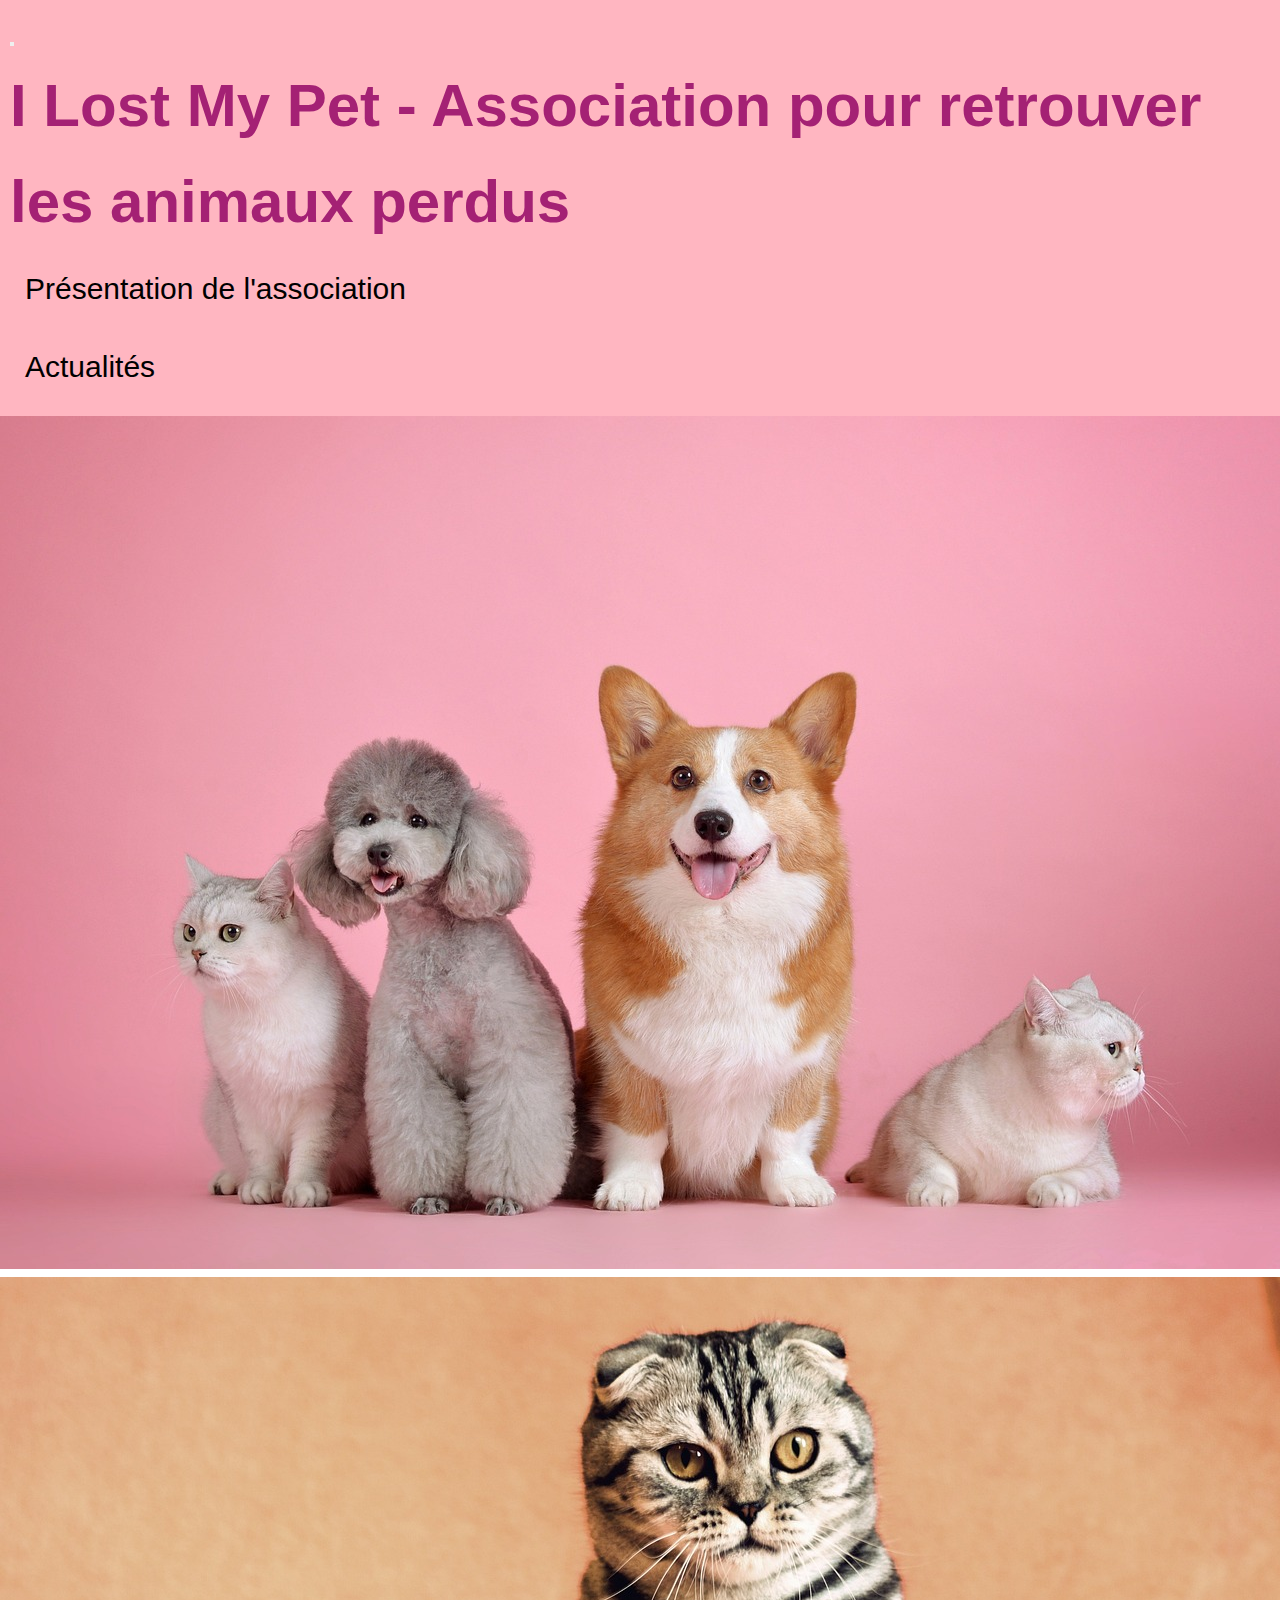
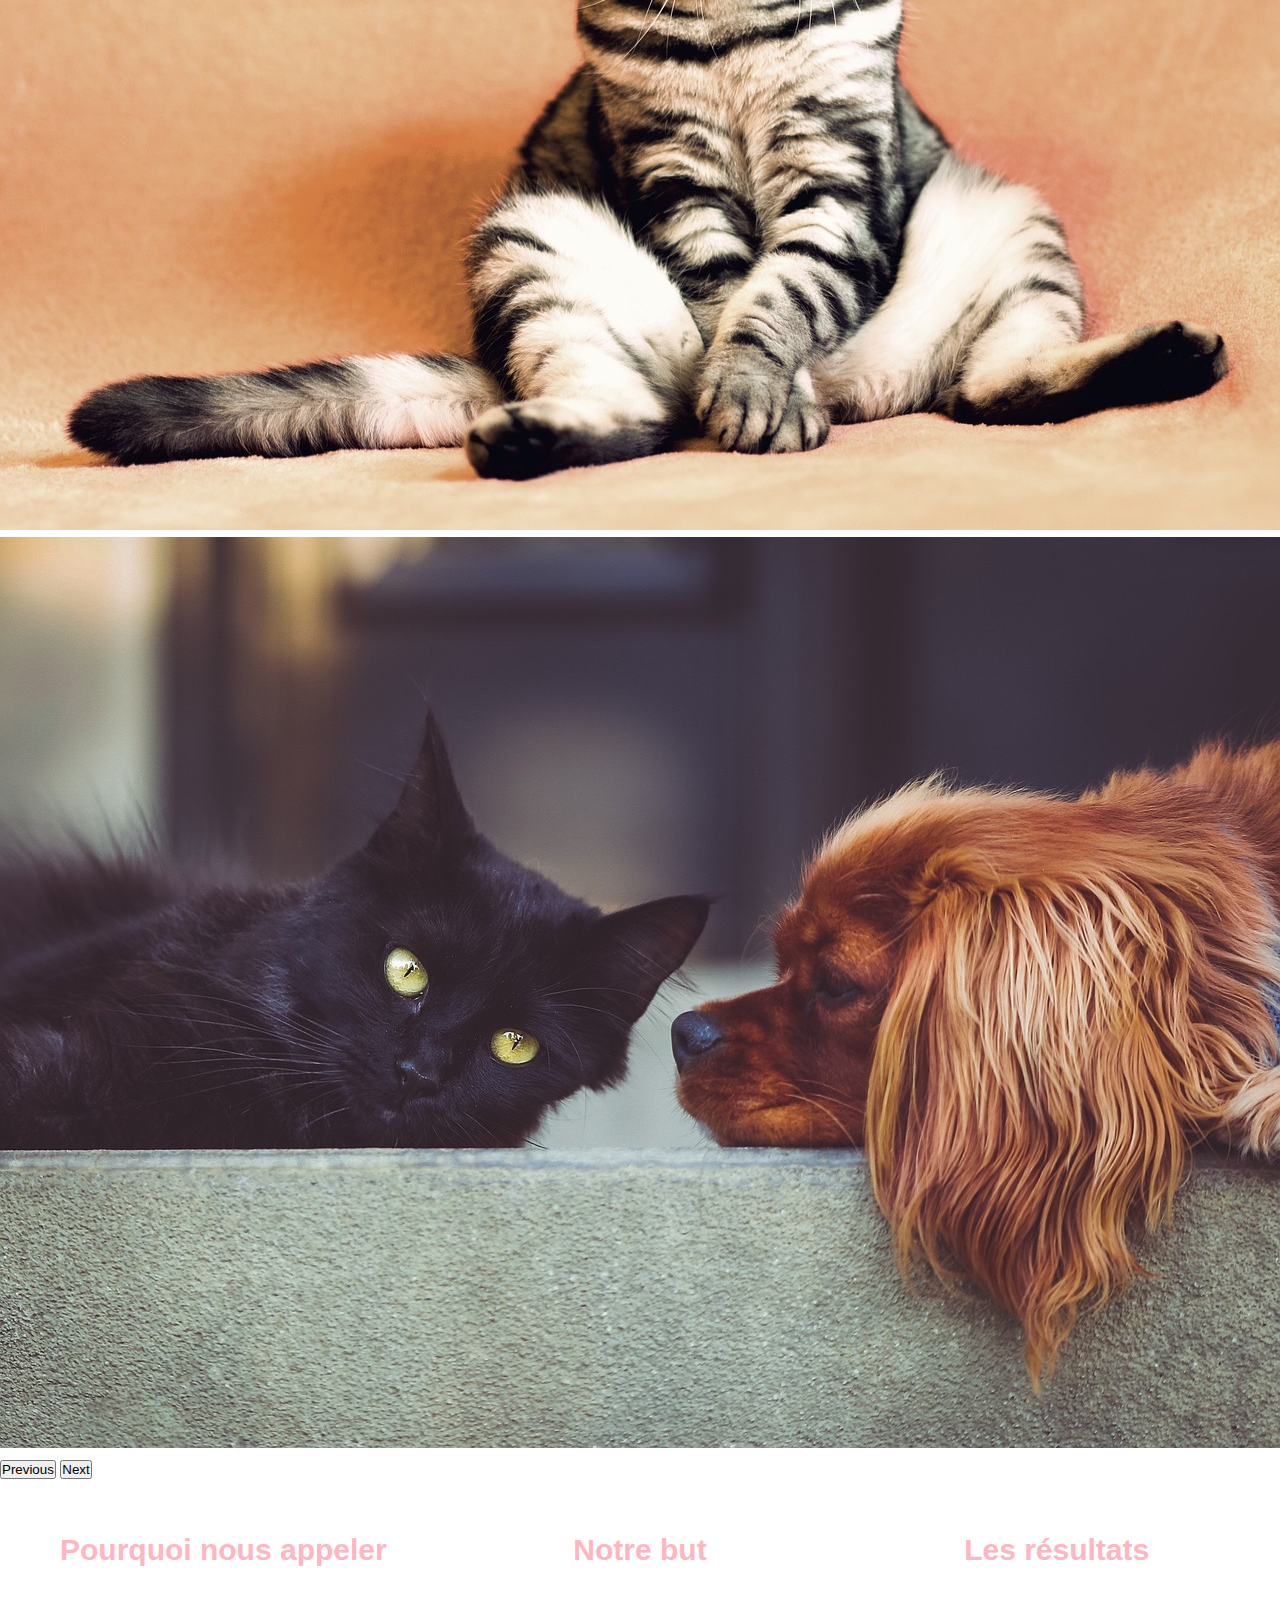
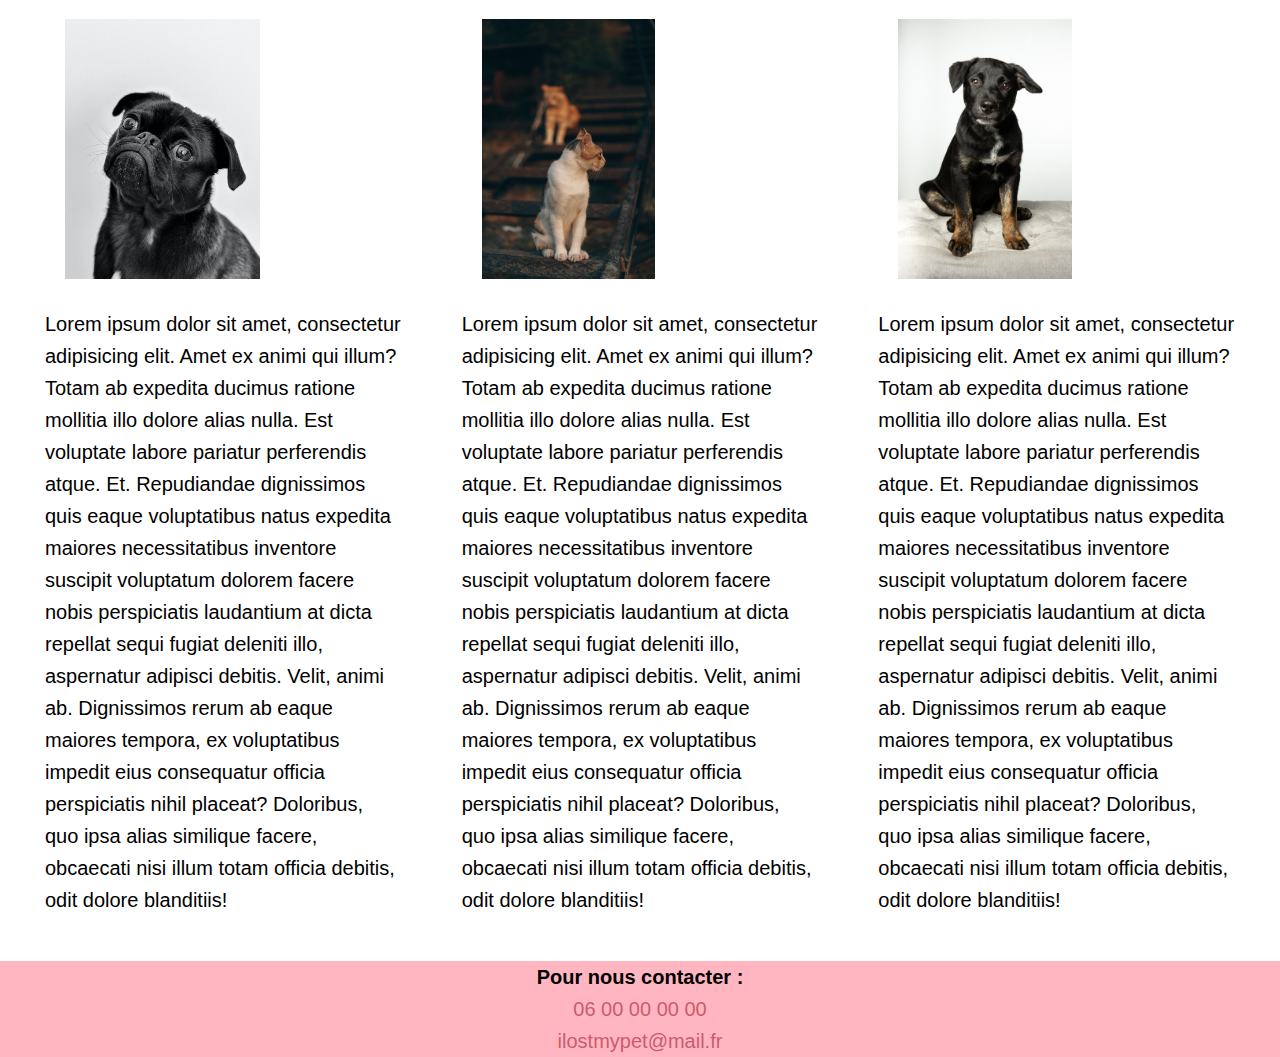
==== news.html @ bb2fd6a1 "add new file news.html and css changed" ====
<!DOCTYPE html>
<html lang="en">
<head>
  <meta charset="UTF-8">
  <meta name="viewport" content="width=device-width, initial-scale=1.0">
  <link rel="stylesheet" href="./style.css">
  <link href="https://cdn.jsdelivr.net/npm/bootstrap@5.3.2/dist/css/bootstrap.min.css" rel="stylesheet" integrity="sha384-T3c6CoIi6uLrA9TneNEoa7RxnatzjcDSCmG1MXxSR1GAsXEV/Dwwykc2MPK8M2HN" crossorigin="anonymous">
  <script src="https://cdn.jsdelivr.net/npm/bootstrap@5.3.2/dist/js/bootstrap.bundle.min.js" integrity="sha384-C6RzsynM9kWDrMNeT87bh95OGNyZPhcTNXj1NW7RuBCsyN/o0jlpcV8Qyq46cDfL" crossorigin="anonymous"></script>
  <title>I Lost My Pet - Association d'aide pour les animaux perdus</title>
</head>
<body>
  <header>
    <nav class="navbar navbar-expand-lg bg-body-tertiary">
      <div class="container-fluid">
        <button class="navbar-toggler" type="button" data-bs-toggle="collapse" data-bs-target="#navbarTogglerDemo01" aria-controls="navbarTogglerDemo01" aria-expanded="false" aria-label="Toggle navigation">
          <span class="navbar-toggler-icon"></span>
        </button>
        <h1>I Lost My Pet - Association pour retrouver les animaux perdus</h1>
        <div class="collapse navbar-collapse" id="navbarTogglerDemo01">
          <ul class="navbar-nav me-auto mb-2 mb-lg-0">
            <li class="nav-item">
              <a class="nav-link active" aria-current="page" href="#">Présentation de l'association</a>
            </li>
            <li class="nav-item">
              <a class="nav-link" href="news.html">Actualités</a>
            </li>
          </ul>
        </div>
      </div>
    </nav>
  </header>
  <main>
    <div id="carouselExample" class="carousel slide">
      <div class="carousel-inner">
        <div class="carousel-item active">
          <img src="./img/pets-3715733_1280.jpg" class="d-block w-100" alt="image de plusieurs animaux de compagnie">
        </div>
        <div class="carousel-item">
          <img src="./img/cat-2934720_1280.jpg" class="d-block w-100" alt="photo d'un chat">
        </div>
        <div class="carousel-item">
          <img src="./img/dog-2606759_1280.jpg" class="d-block w-100" alt="photo d'un chien">
        </div>
      </div>
      <button class="carousel-control-prev" type="button" data-bs-target="#carouselExample" data-bs-slide="prev">
        <span class="carousel-control-prev-icon" aria-hidden="true"></span>
        <span class="visually-hidden">Previous</span>
      </button>
      <button class="carousel-control-next" type="button" data-bs-target="#carouselExample" data-bs-slide="next">
        <span class="carousel-control-next-icon" aria-hidden="true"></span>
        <span class="visually-hidden">Next</span>
      </button>
    </div>
    <div class="contain">
      <article class="article__association">
        <h2>Pourquoi nous appeler</h2>
        <img src="./img/pexels-charles-1851164.jpg" alt="photo d'un autre chien" class="picture">
        <div>
          Lorem ipsum dolor sit amet, consectetur adipisicing elit. Amet ex animi qui illum? Totam ab expedita ducimus ratione mollitia illo dolore alias nulla. Est voluptate labore pariatur perferendis atque. Et.
          Repudiandae dignissimos quis eaque voluptatibus natus expedita maiores necessitatibus inventore suscipit voluptatum dolorem facere nobis perspiciatis laudantium at dicta repellat sequi fugiat deleniti illo, aspernatur adipisci debitis. Velit, animi ab.
          Dignissimos rerum ab eaque maiores tempora, ex voluptatibus impedit eius consequatur officia perspiciatis nihil placeat? Doloribus, quo ipsa alias similique facere, obcaecati nisi illum totam officia debitis, odit dolore blanditiis!
        </div>
      </article>
      <article class="article__association">
        <h2>Notre but</h2>
        <img src="./img/pexels-emir-kaan-okutan-2255564.jpg" alt="photo de deux chats dehors" class="picture">
        <div>
          Lorem ipsum dolor sit amet, consectetur adipisicing elit. Amet ex animi qui illum? Totam ab expedita ducimus ratione mollitia illo dolore alias nulla. Est voluptate labore pariatur perferendis atque. Et.
          Repudiandae dignissimos quis eaque voluptatibus natus expedita maiores necessitatibus inventore suscipit voluptatum dolorem facere nobis perspiciatis laudantium at dicta repellat sequi fugiat deleniti illo, aspernatur adipisci debitis. Velit, animi ab.
          Dignissimos rerum ab eaque maiores tempora, ex voluptatibus impedit eius consequatur officia perspiciatis nihil placeat? Doloribus, quo ipsa alias similique facere, obcaecati nisi illum totam officia debitis, odit dolore blanditiis!
        </div>
      </article>
      <article class="article__association">
        <h2>Les résultats</h2>
        <img src="./img/pexels-sharon-snider-15175668.jpg" alt="photo d'un troisième chien" class="picture">
        <div>
          Lorem ipsum dolor sit amet, consectetur adipisicing elit. Amet ex animi qui illum? Totam ab expedita ducimus ratione mollitia illo dolore alias nulla. Est voluptate labore pariatur perferendis atque. Et.
          Repudiandae dignissimos quis eaque voluptatibus natus expedita maiores necessitatibus inventore suscipit voluptatum dolorem facere nobis perspiciatis laudantium at dicta repellat sequi fugiat deleniti illo, aspernatur adipisci debitis. Velit, animi ab.
          Dignissimos rerum ab eaque maiores tempora, ex voluptatibus impedit eius consequatur officia perspiciatis nihil placeat? Doloribus, quo ipsa alias similique facere, obcaecati nisi illum totam officia debitis, odit dolore blanditiis!
        </div>
      </article>
      </div>
    </div>
  </main>
  <footer class="footer">
    <p>Pour nous contacter :</p>
    <a href="tel:0600000000">06 00 00 00 00</a>
    <a class="mail" href="mailto:mail.fr">ilostmypet@mail.fr</a>
  </footer>
  <noscript>
    <p>Merci d'activer JavaScript afin de pouvoir bénéficier de toutes les fonctionnalités de notre site.</p>
  </noscript>
</body>
</html>
---- style.css ----
/* elements */

* {
  margin: 0;
  padding: 0;
  box-sizing: border-box;
}

a {
  color: initial;
  text-decoration: none;
}

/* general */

html {
  font-size: 62.5%;
}

body {
  font-family: 'Montserrat','Roboto', 'Arial', sans-serif;
  line-height: 1.6;
  width: 100vw;
  word-wrap: break-word;
  font-size: 1.6rem;
}

/* header */

header {
  background-color: lightpink;
  font-size: 3rem;
  display: flex;
  align-items: center;
  padding: 1rem;
  color: rgb(164, 33, 116)
}

.nav-item {
  padding: 1.5rem;
}

/* main */ 

article > h2 {
  color: lightpink;
  text-align: center;
  padding-bottom: 2.5rem;
}
.article__association {
  padding: 2.5rem;
}  

.contain {
  display: flex;
  font-size: 2rem;
  gap: 1rem;
  margin: 2rem;
}

.contain > article > .picture {
  max-width: 300px;
  max-height: 300px;
  width: auto;
  height: auto;
  padding: 2rem;
  align-items: center;
}

.footer {
  background: lightpink;
}

footer > a {
  color: initial;
  text-decoration: none;
  display: flex;
  justify-content: space-evenly;
  font-size: 2rem;
  color: rgb(204, 91, 110);
}

p {
  font-size: 2rem;
  text-align: center;
  font-weight: bold;
}

@media screen and (max-width: 1024px) {
  .contain {
    flex-flow: column;
  }
  .article__association {
    display: flex;
    flex-direction: row;
  }
}
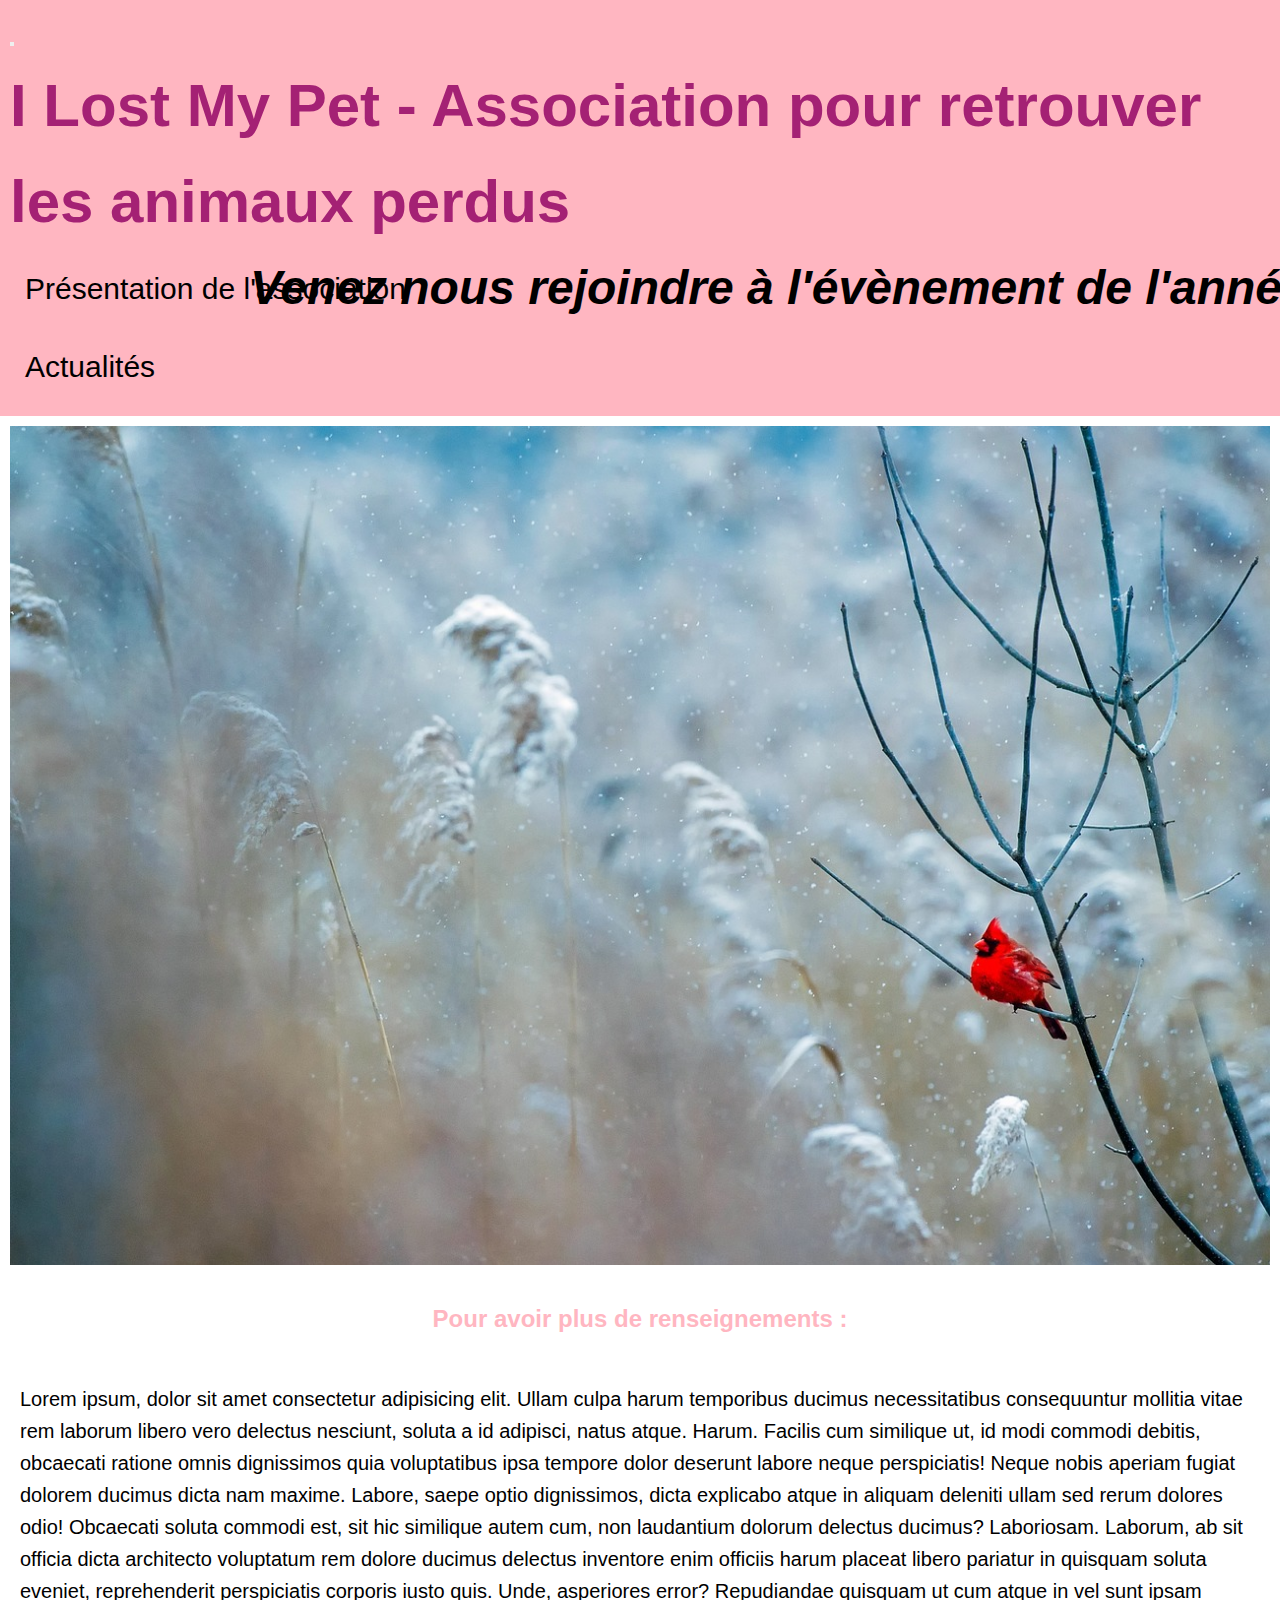
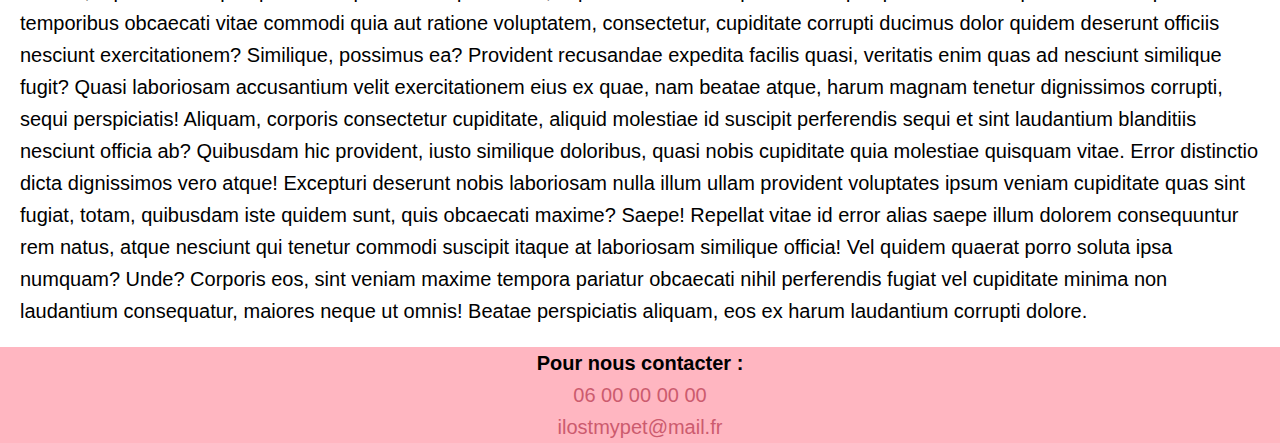
==== commit 39ed8ae6: "project soon finished" ====
--- a/news.html
+++ b/news.html
@@ -19,7 +19,7 @@
         <div class="collapse navbar-collapse" id="navbarTogglerDemo01">
           <ul class="navbar-nav me-auto mb-2 mb-lg-0">
             <li class="nav-item">
-              <a class="nav-link active" aria-current="page" href="#">Présentation de l'association</a>
+              <a class="nav-link active" aria-current="page" href="index.html">Présentation de l'association</a>
             </li>
             <li class="nav-item">
               <a class="nav-link" href="news.html">Actualités</a>
@@ -30,56 +30,24 @@
     </nav>
   </header>
   <main>
-    <div id="carouselExample" class="carousel slide">
-      <div class="carousel-inner">
-        <div class="carousel-item active">
-          <img src="./img/pets-3715733_1280.jpg" class="d-block w-100" alt="image de plusieurs animaux de compagnie">
-        </div>
-        <div class="carousel-item">
-          <img src="./img/cat-2934720_1280.jpg" class="d-block w-100" alt="photo d'un chat">
-        </div>
-        <div class="carousel-item">
-          <img src="./img/dog-2606759_1280.jpg" class="d-block w-100" alt="photo d'un chien">
-        </div>
+    <div class="picture__news">
+      <img src="./img/cardinal-1884283_1280.jpg" alt="photo de l'évènement" class="picture__news__center">
+      <div class="texte__picture">
+        <blockquote>Venez nous rejoindre à l'évènement de l'année</blockquote><br>
       </div>
-      <button class="carousel-control-prev" type="button" data-bs-target="#carouselExample" data-bs-slide="prev">
-        <span class="carousel-control-prev-icon" aria-hidden="true"></span>
-        <span class="visually-hidden">Previous</span>
-      </button>
-      <button class="carousel-control-next" type="button" data-bs-target="#carouselExample" data-bs-slide="next">
-        <span class="carousel-control-next-icon" aria-hidden="true"></span>
-        <span class="visually-hidden">Next</span>
-      </button>
     </div>
-    <div class="contain">
-      <article class="article__association">
-        <h2>Pourquoi nous appeler</h2>
-        <img src="./img/pexels-charles-1851164.jpg" alt="photo d'un autre chien" class="picture">
-        <div>
-          Lorem ipsum dolor sit amet, consectetur adipisicing elit. Amet ex animi qui illum? Totam ab expedita ducimus ratione mollitia illo dolore alias nulla. Est voluptate labore pariatur perferendis atque. Et.
-          Repudiandae dignissimos quis eaque voluptatibus natus expedita maiores necessitatibus inventore suscipit voluptatum dolorem facere nobis perspiciatis laudantium at dicta repellat sequi fugiat deleniti illo, aspernatur adipisci debitis. Velit, animi ab.
-          Dignissimos rerum ab eaque maiores tempora, ex voluptatibus impedit eius consequatur officia perspiciatis nihil placeat? Doloribus, quo ipsa alias similique facere, obcaecati nisi illum totam officia debitis, odit dolore blanditiis!
-        </div>
-      </article>
-      <article class="article__association">
-        <h2>Notre but</h2>
-        <img src="./img/pexels-emir-kaan-okutan-2255564.jpg" alt="photo de deux chats dehors" class="picture">
-        <div>
-          Lorem ipsum dolor sit amet, consectetur adipisicing elit. Amet ex animi qui illum? Totam ab expedita ducimus ratione mollitia illo dolore alias nulla. Est voluptate labore pariatur perferendis atque. Et.
-          Repudiandae dignissimos quis eaque voluptatibus natus expedita maiores necessitatibus inventore suscipit voluptatum dolorem facere nobis perspiciatis laudantium at dicta repellat sequi fugiat deleniti illo, aspernatur adipisci debitis. Velit, animi ab.
-          Dignissimos rerum ab eaque maiores tempora, ex voluptatibus impedit eius consequatur officia perspiciatis nihil placeat? Doloribus, quo ipsa alias similique facere, obcaecati nisi illum totam officia debitis, odit dolore blanditiis!
-        </div>
-      </article>
-      <article class="article__association">
-        <h2>Les résultats</h2>
-        <img src="./img/pexels-sharon-snider-15175668.jpg" alt="photo d'un troisième chien" class="picture">
-        <div>
-          Lorem ipsum dolor sit amet, consectetur adipisicing elit. Amet ex animi qui illum? Totam ab expedita ducimus ratione mollitia illo dolore alias nulla. Est voluptate labore pariatur perferendis atque. Et.
-          Repudiandae dignissimos quis eaque voluptatibus natus expedita maiores necessitatibus inventore suscipit voluptatum dolorem facere nobis perspiciatis laudantium at dicta repellat sequi fugiat deleniti illo, aspernatur adipisci debitis. Velit, animi ab.
-          Dignissimos rerum ab eaque maiores tempora, ex voluptatibus impedit eius consequatur officia perspiciatis nihil placeat? Doloribus, quo ipsa alias similique facere, obcaecati nisi illum totam officia debitis, odit dolore blanditiis!
-        </div>
-      </article>
-      </div>
+    <h2>Pour avoir plus de renseignements :</h2>
+    <div class="invitation">
+      Lorem ipsum, dolor sit amet consectetur adipisicing elit. Ullam culpa harum temporibus ducimus necessitatibus consequuntur mollitia vitae rem laborum libero vero delectus nesciunt, soluta a id adipisci, natus atque. Harum.
+      Facilis cum similique ut, id modi commodi debitis, obcaecati ratione omnis dignissimos quia voluptatibus ipsa tempore dolor deserunt labore neque perspiciatis! Neque nobis aperiam fugiat dolorem ducimus dicta nam maxime.
+      Labore, saepe optio dignissimos, dicta explicabo atque in aliquam deleniti ullam sed rerum dolores odio! Obcaecati soluta commodi est, sit hic similique autem cum, non laudantium dolorum delectus ducimus? Laboriosam.
+      Laborum, ab sit officia dicta architecto voluptatum rem dolore ducimus delectus inventore enim officiis harum placeat libero pariatur in quisquam soluta eveniet, reprehenderit perspiciatis corporis iusto quis. Unde, asperiores error?
+      Repudiandae quisquam ut cum atque in vel sunt ipsam temporibus obcaecati vitae commodi quia aut ratione voluptatem, consectetur, cupiditate corrupti ducimus dolor quidem deserunt officiis nesciunt exercitationem? Similique, possimus ea?
+      Provident recusandae expedita facilis quasi, veritatis enim quas ad nesciunt similique fugit? Quasi laboriosam accusantium velit exercitationem eius ex quae, nam beatae atque, harum magnam tenetur dignissimos corrupti, sequi perspiciatis!
+      Aliquam, corporis consectetur cupiditate, aliquid molestiae id suscipit perferendis sequi et sint laudantium blanditiis nesciunt officia ab? Quibusdam hic provident, iusto similique doloribus, quasi nobis cupiditate quia molestiae quisquam vitae.
+      Error distinctio dicta dignissimos vero atque! Excepturi deserunt nobis laboriosam nulla illum ullam provident voluptates ipsum veniam cupiditate quas sint fugiat, totam, quibusdam iste quidem sunt, quis obcaecati maxime? Saepe!
+      Repellat vitae id error alias saepe illum dolorem consequuntur rem natus, atque nesciunt qui tenetur commodi suscipit itaque at laboriosam similique officia! Vel quidem quaerat porro soluta ipsa numquam? Unde?
+      Corporis eos, sint veniam maxime tempora pariatur obcaecati nihil perferendis fugiat vel cupiditate minima non laudantium consequatur, maiores neque ut omnis! Beatae perspiciatis aliquam, eos ex harum laudantium corrupti dolore.
     </div>
   </main>
   <footer class="footer">
--- a/style.css
+++ b/style.css
@@ -42,10 +42,10 @@
 
 /* main */ 
 
-article > h2 {
+h2, article > h2 {
   color: lightpink;
   text-align: center;
-  padding-bottom: 2.5rem;
+  padding: 2.5rem;
 }
 .article__association {
   padding: 2.5rem;
@@ -66,6 +66,39 @@
   padding: 2rem;
   align-items: center;
 }
+
+.invitation {
+  font-size: 2rem;
+  margin: 2rem;
+}
+
+.picture__news {
+  display: flex;
+  justify-content: center;
+  align-items: center;
+  margin: 1rem;
+}
+
+.picture__news__center {
+  max-width: 100%;
+  height: auto;
+}
+
+.texte__picture {
+  position: absolute;
+  top: 25rem;
+  left: 25rem;
+  width: 100%;
+}
+
+blockquote {
+  font-size: 300%;
+  font-style: italic;
+  font-weight: 900;
+}
+
+
+/* footer */
 
 .footer {
   background: lightpink;
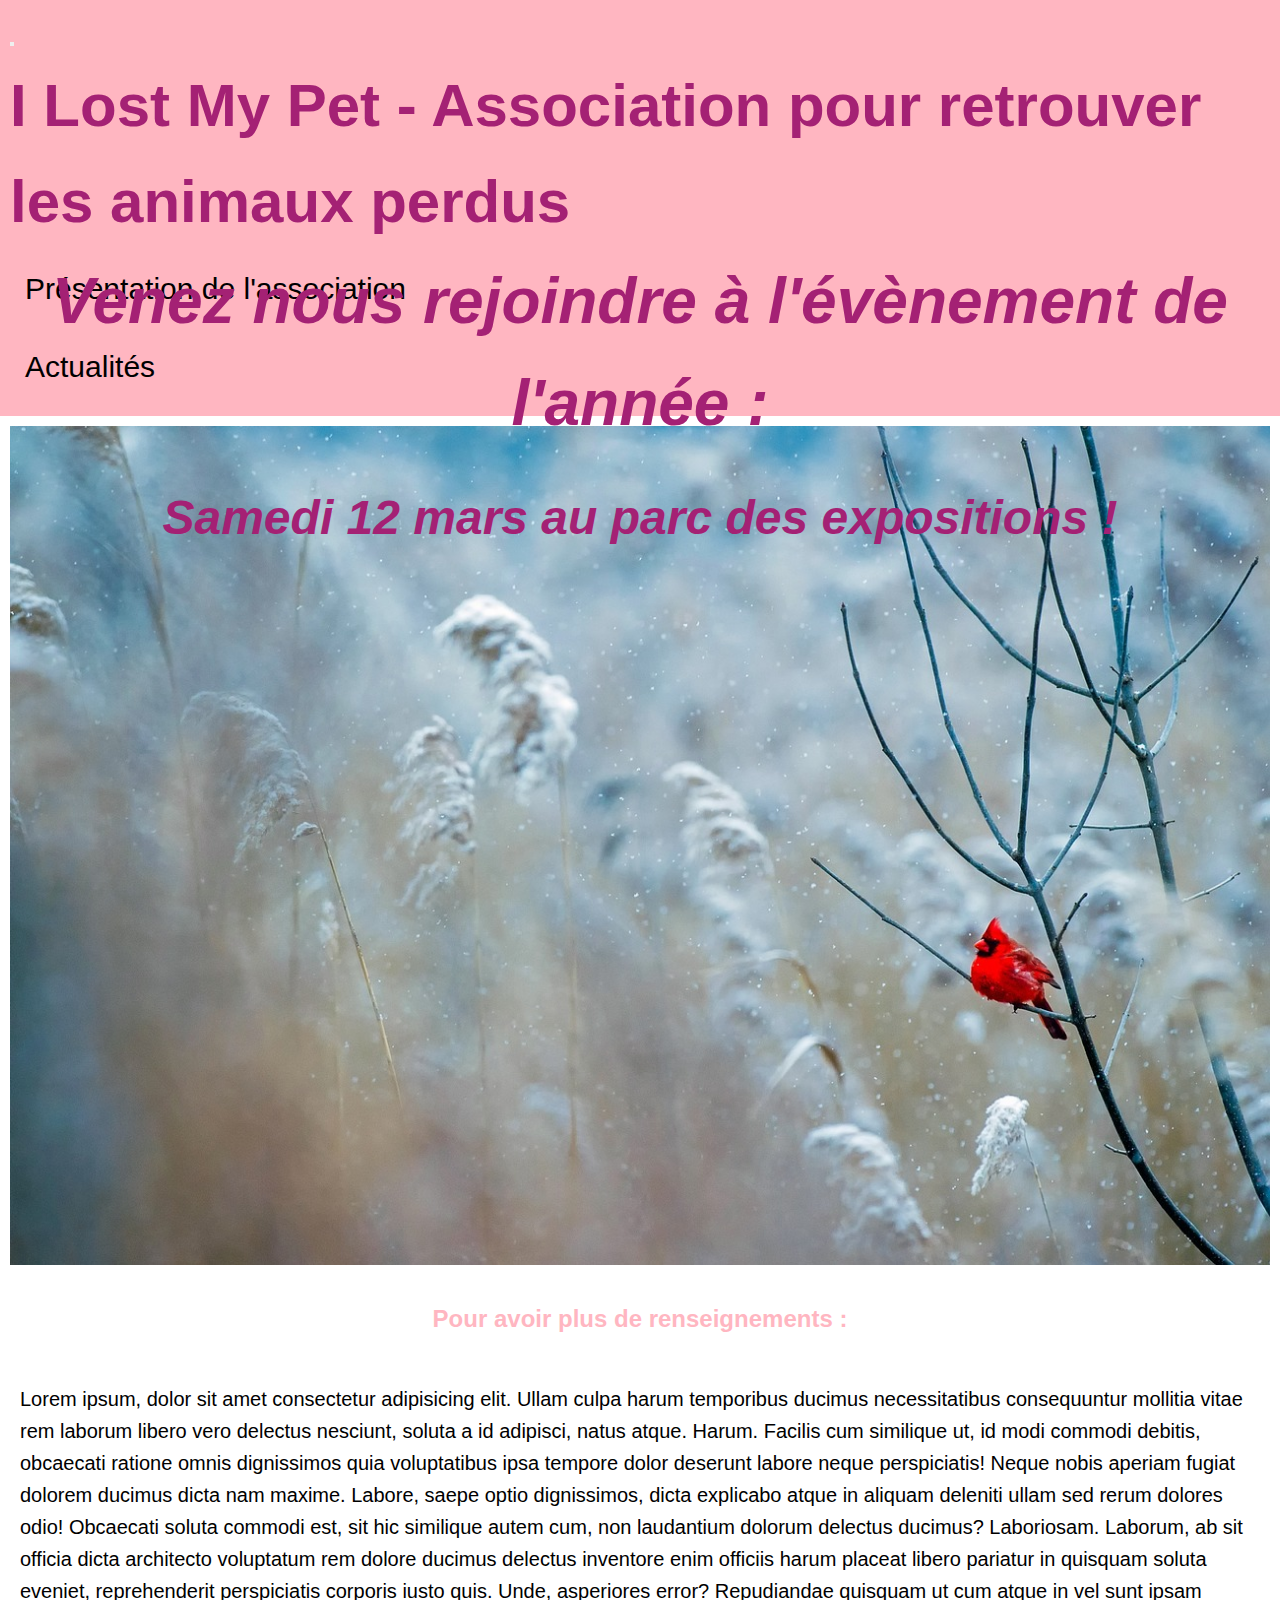
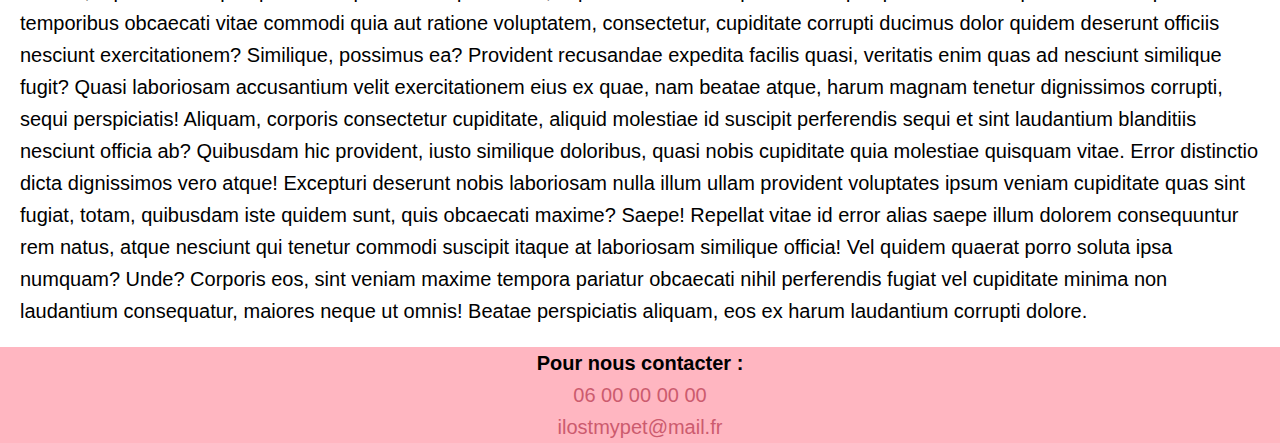
==== commit a813b5a6: "project finished, now, wait and see" ====
--- a/news.html
+++ b/news.html
@@ -3,6 +3,7 @@
 <head>
   <meta charset="UTF-8">
   <meta name="viewport" content="width=device-width, initial-scale=1.0">
+  <meta name="description" content="I Lost My Pet - Association d'aide pour les animaux perdus. - Association qui aide les personnes qui ne trouvent plus leurs animaux de compagnies sur la région"/>
   <link rel="stylesheet" href="./style.css">
   <link href="https://cdn.jsdelivr.net/npm/bootstrap@5.3.2/dist/css/bootstrap.min.css" rel="stylesheet" integrity="sha384-T3c6CoIi6uLrA9TneNEoa7RxnatzjcDSCmG1MXxSR1GAsXEV/Dwwykc2MPK8M2HN" crossorigin="anonymous">
   <script src="https://cdn.jsdelivr.net/npm/bootstrap@5.3.2/dist/js/bootstrap.bundle.min.js" integrity="sha384-C6RzsynM9kWDrMNeT87bh95OGNyZPhcTNXj1NW7RuBCsyN/o0jlpcV8Qyq46cDfL" crossorigin="anonymous"></script>
@@ -33,7 +34,8 @@
     <div class="picture__news">
       <img src="./img/cardinal-1884283_1280.jpg" alt="photo de l'évènement" class="picture__news__center">
       <div class="texte__picture">
-        <blockquote>Venez nous rejoindre à l'évènement de l'année</blockquote><br>
+        <p class="event">Venez nous rejoindre à l'évènement de l'année : </p><br>
+        <p class="event_date">Samedi 12 mars au parc des expositions !</p>
       </div>
     </div>
     <h2>Pour avoir plus de renseignements :</h2>
--- a/style.css
+++ b/style.css
@@ -31,6 +31,7 @@
   background-color: lightpink;
   font-size: 3rem;
   display: flex;
+  justify-content: center;
   align-items: center;
   padding: 1rem;
   color: rgb(164, 33, 116)
@@ -87,14 +88,21 @@
 .texte__picture {
   position: absolute;
   top: 25rem;
-  left: 25rem;
   width: 100%;
 }
 
-blockquote {
+.event {
+  font-size: 400%;
+}
+
+.event_date {
   font-size: 300%;
+}
+
+.event, .event_date {
   font-style: italic;
   font-weight: 900;
+  color: rgb(164, 33, 116)
 }
 
 
@@ -129,3 +137,22 @@
   }
 }
 
+@media screen and (max-width: 768px) {
+  .event {
+    font-size: 250%;
+  }
+  
+  .event_date {
+    font-size: 175%;
+  }
+}
+
+@media screen and (max-width: 480px) {
+  .event {
+    font-size: 200%;
+  }
+  
+  .event_date {
+    font-size: 150%;
+  }
+}
